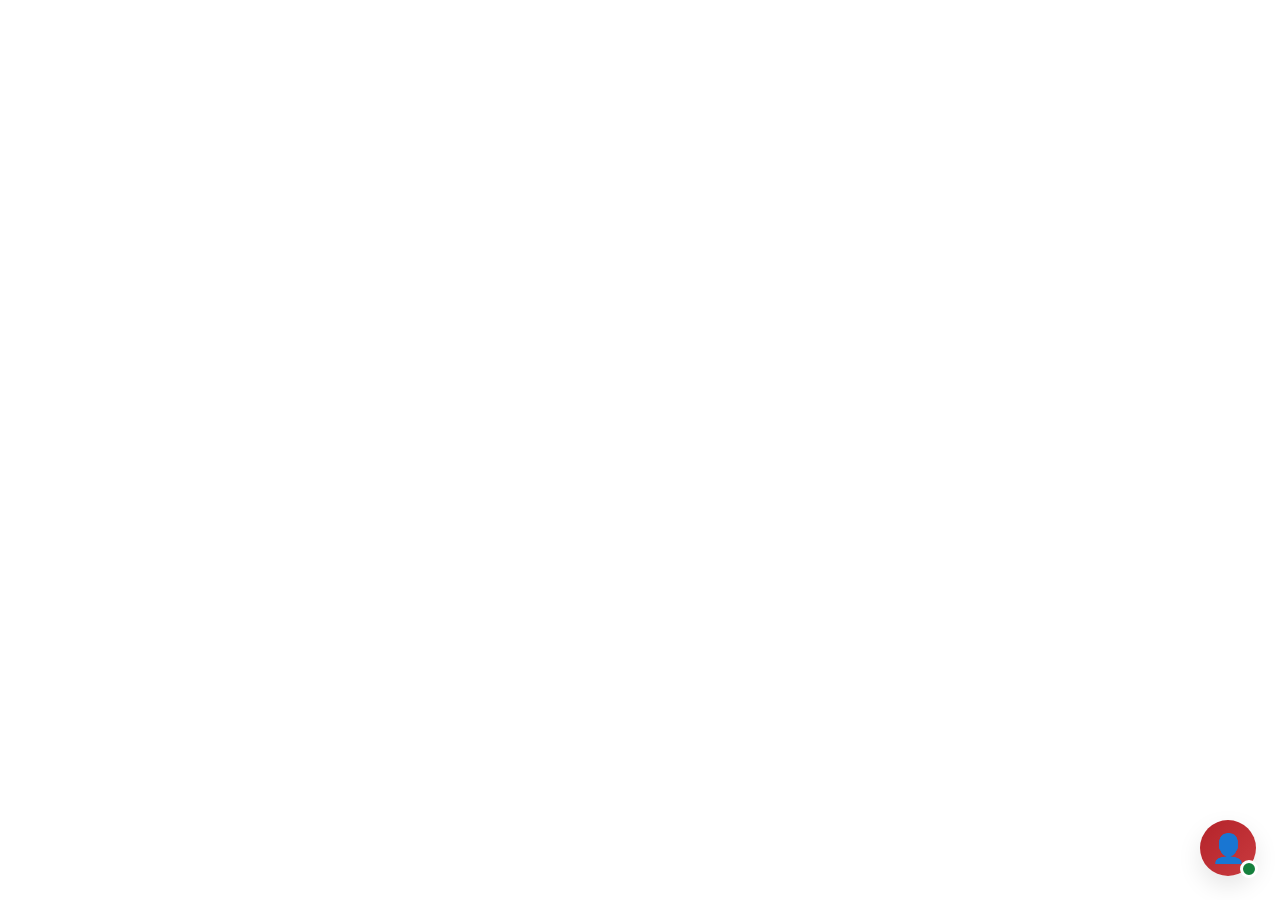
==== index.html @ 886e36e0 "Updated TESTING-CHECKLIST.md" ====
<!DOCTYPE html>
<html lang="en">
<head>
    <meta charset="UTF-8">
    <meta name="viewport" content="width=device-width, initial-scale=1.0">
    <title>Wayland Academy Assistant</title>
    <style>
        /* ===== WAYLAND CHATBOT WIDGET - SCOPED STYLES ===== */
        /* All classes namespaced with wa-chatbot- prefix for safe embedding */

        :root {
            --wa-primary-red: #B4232A;
            --wa-primary-red-dark: #8F151B;
            --wa-accent-red: #C93B3F;
            --wa-warm-bg: #F8F3F1;
            --wa-cream-banner: #FFF3D6;
            --wa-text-primary: #1F2937;
            --wa-text-muted: #6B7280;
            --wa-success-green: #15803D;
            --wa-border-soft: #E7D8D8;
            --wa-white: #FFFFFF;
            --wa-shadow-sm: 0 1px 2px rgba(0, 0, 0, 0.05);
            --wa-shadow-md: 0 4px 6px rgba(0, 0, 0, 0.07);
            --wa-shadow-lg: 0 10px 25px rgba(0, 0, 0, 0.1);
        }

        /* Prevent global style pollution */
        .wa-chatbot-root * {
            box-sizing: border-box;
        }

        /* ===== LAUNCHER BUTTON ===== */
        .wa-chatbot-launcher {
            position: fixed;
            bottom: 24px;
            right: 24px;
            z-index: 999999;
            font-family: -apple-system, BlinkMacSystemFont, 'Segoe UI', Roboto, Oxygen, Ubuntu, Cantarell, sans-serif;
        }

        .wa-chatbot-launcher-btn {
            width: 56px;
            height: 56px;
            border-radius: 50%;
            background: linear-gradient(135deg, var(--wa-primary-red) 0%, var(--wa-accent-red) 100%);
            border: none;
            color: var(--wa-white);
            cursor: pointer;
            display: flex;
            align-items: center;
            justify-content: center;
            box-shadow: var(--wa-shadow-lg);
            transition: all 0.3s cubic-bezier(0.4, 0, 0.2, 1);
            font-size: 28px;
            position: relative;
        }

        .wa-chatbot-launcher-btn:hover {
            transform: scale(1.1);
            box-shadow: 0 15px 35px rgba(180, 35, 42, 0.25);
        }

        .wa-chatbot-launcher-btn:active {
            transform: scale(0.95);
        }

        .wa-chatbot-launcher-btn:focus {
            outline: none;
            box-shadow: 0 0 0 4px rgba(180, 35, 42, 0.2), var(--wa-shadow-lg);
        }

        .wa-chatbot-launcher-btn::after {
            content: '';
            position: absolute;
            width: 12px;
            height: 12px;
            background: var(--wa-success-green);
            border: 3px solid var(--wa-white);
            border-radius: 50%;
            bottom: -2px;
            right: -2px;
            animation: wa-pulse 2s infinite;
        }

        @keyframes wa-pulse {
            0%, 100% {
                opacity: 1;
                transform: scale(1);
            }
            50% {
                opacity: 0.6;
                transform: scale(1.15);
            }
        }

        .wa-chatbot-launcher-label {
            position: absolute;
            bottom: 70px;
            right: 0;
            background: var(--wa-white);
            color: var(--wa-text-primary);
            padding: 8px 12px;
            border-radius: 6px;
            font-size: 13px;
            font-weight: 500;
            white-space: nowrap;
            box-shadow: var(--wa-shadow-md);
            opacity: 0;
            pointer-events: none;
            transition: opacity 0.2s;
        }

        .wa-chatbot-launcher-btn:hover ~ .wa-chatbot-launcher-label {
            opacity: 1;
        }

        /* ===== WIDGET PANEL ===== */
        .wa-chatbot-widget {
            position: fixed;
            bottom: 96px;
            right: 24px;
            z-index: 999998;
            width: 420px;
            max-height: 600px;
            background: var(--wa-white);
            border-radius: 12px;
            box-shadow: var(--wa-shadow-lg);
            display: flex;
            flex-direction: column;
            font-family: -apple-system, BlinkMacSystemFont, 'Segoe UI', Roboto, Oxygen, Ubuntu, Cantarell, sans-serif;
            opacity: 0;
            transform: translateY(20px) scale(0.95);
            pointer-events: none;
            transition: all 0.3s cubic-bezier(0.4, 0, 0.2, 1);
        }

        .wa-chatbot-widget.wa-chatbot-open {
            opacity: 1;
            transform: translateY(0) scale(1);
            pointer-events: auto;
        }

        .wa-chatbot-widget.wa-chatbot-hidden {
            display: none !important;
        }

        /* ===== WIDGET HEADER ===== */
        .wa-chatbot-header {
            background: linear-gradient(135deg, var(--wa-primary-red) 0%, var(--wa-accent-red) 100%);
            color: var(--wa-white);
            padding: 16px;
            border-radius: 12px 12px 0 0;
            display: flex;
            align-items: center;
            justify-content: space-between;
            flex-wrap: wrap;
            gap: 12px;
        }

        .wa-chatbot-header-left {
            flex: 1;
            min-width: 200px;
        }

        .wa-chatbot-title {
            font-size: 16px;
            font-weight: 700;
            margin: 0;
            margin-bottom: 2px;
        }

        .wa-chatbot-subtitle {
            font-size: 12px;
            opacity: 0.95;
            margin: 0;
        }

        .wa-chatbot-header-right {
            display: flex;
            gap: 8px;
            align-items: center;
        }

        .wa-chatbot-badge {
            background: rgba(255, 255, 255, 0.25);
            padding: 4px 10px;
            border-radius: 12px;
            font-size: 11px;
            font-weight: 600;
            text-transform: uppercase;
            letter-spacing: 0.4px;
            white-space: nowrap;
        }

        .wa-chatbot-kill-btn {
            background: rgba(255, 255, 255, 0.2);
            color: var(--wa-white);
            border: 1px solid rgba(255, 255, 255, 0.3);
            padding: 6px 12px;
            border-radius: 6px;
            font-size: 11px;
            font-weight: 600;
            cursor: pointer;
            transition: all 0.2s;
            text-transform: uppercase;
            letter-spacing: 0.4px;
        }

        .wa-chatbot-kill-btn:hover {
            background: rgba(255, 255, 255, 0.3);
        }

        .wa-chatbot-kill-btn:focus {
            outline: none;
            box-shadow: inset 0 0 0 2px var(--wa-white);
        }

        /* ===== WARNING BANNER ===== */
        .wa-chatbot-warning {
            background: var(--wa-cream-banner);
            color: #92400e;
            padding: 10px 14px;
            font-size: 12px;
            text-align: center;
            border-bottom: 1px solid #fbbf24;
            line-height: 1.4;
        }

        /* ===== MESSAGES AREA ===== */
        .wa-chatbot-messages {
            flex: 1;
            overflow-y: auto;
            padding: 14px;
            background: var(--wa-warm-bg);
            display: flex;
            flex-direction: column;
            gap: 12px;
            scroll-behavior: smooth;
        }

        .wa-chatbot-messages::-webkit-scrollbar {
            width: 6px;
        }

        .wa-chatbot-messages::-webkit-scrollbar-track {
            background: transparent;
        }

        .wa-chatbot-messages::-webkit-scrollbar-thumb {
            background: var(--wa-border-soft);
            border-radius: 3px;
        }

        .wa-chatbot-message {
            display: flex;
            gap: 8px;
            animation: wa-fadeIn 0.3s ease-in;
        }

        @keyframes wa-fadeIn {
            from {
                opacity: 0;
                transform: translateY(8px);
            }
            to {
                opacity: 1;
                transform: translateY(0);
            }
        }

        .wa-chatbot-message-bot {
            align-self: flex-start;
        }

        .wa-chatbot-message-user {
            align-self: flex-end;
            flex-direction: row-reverse;
        }

        .wa-chatbot-avatar {
            width: 32px;
            height: 32px;
            border-radius: 50%;
            display: flex;
            align-items: center;
            justify-content: center;
            font-weight: 700;
            font-size: 13px;
            flex-shrink: 0;
        }

        .wa-chatbot-message-bot .wa-chatbot-avatar {
            background: linear-gradient(135deg, var(--wa-primary-red) 0%, var(--wa-accent-red) 100%);
            color: var(--wa-white);
        }

        .wa-chatbot-message-user .wa-chatbot-avatar {
            background: var(--wa-success-green);
            color: var(--wa-white);
        }

        .wa-chatbot-message-content {
            max-width: 70%;
            min-width: 60px;
        }

        .wa-chatbot-message-bubble {
            padding: 10px 12px;
            border-radius: 12px;
            line-height: 1.5;
            font-size: 13px;
            word-wrap: break-word;
        }

        .wa-chatbot-message-bot .wa-chatbot-message-bubble {
            background: var(--wa-white);
            color: var(--wa-text-primary);
            border: 1px solid var(--wa-border-soft);
        }

        .wa-chatbot-message-user .wa-chatbot-message-bubble {
            background: var(--wa-primary-red);
            color: var(--wa-white);
        }

        .wa-chatbot-message-time {
            font-size: 11px;
            color: var(--wa-text-muted);
            margin-top: 4px;
            padding: 0 2px;
        }

        .wa-chatbot-message-user .wa-chatbot-message-time {
            text-align: right;
        }

        /* ===== SUGGESTIONS ===== */
        .wa-chatbot-suggestions {
            padding: 8px 12px;
            background: var(--wa-warm-bg);
            display: flex;
            flex-wrap: wrap;
            gap: 6px;
            border-bottom: 1px solid var(--wa-border-soft);
        }

        .wa-chatbot-suggestion-chip {
            background: var(--wa-white);
            border: 1px solid var(--wa-border-soft);
            color: var(--wa-text-primary);
            padding: 6px 10px;
            border-radius: 16px;
            font-size: 12px;
            cursor: pointer;
            transition: all 0.2s;
            font-weight: 500;
        }

        .wa-chatbot-suggestion-chip:hover {
            background: var(--wa-primary-red);
            color: var(--wa-white);
            border-color: var(--wa-primary-red);
            transform: translateY(-1px);
        }

        .wa-chatbot-suggestion-chip:focus {
            outline: none;
            box-shadow: inset 0 0 0 2px var(--wa-primary-red);
        }

        /* ===== INPUT AREA ===== */
        .wa-chatbot-input-area {
            padding: 12px;
            background: var(--wa-white);
            border-top: 1px solid var(--wa-border-soft);
            border-radius: 0 0 12px 12px;
        }

        .wa-chatbot-input-wrapper {
            display: flex;
            gap: 8px;
        }

        .wa-chatbot-input {
            flex: 1;
            padding: 8px 12px;
            border: 1.5px solid var(--wa-border-soft);
            border-radius: 8px;
            font-size: 13px;
            font-family: inherit;
            transition: border-color 0.2s;
        }

        .wa-chatbot-input:focus {
            outline: none;
            border-color: var(--wa-primary-red);
            box-shadow: 0 0 0 3px rgba(180, 35, 42, 0.1);
        }

        .wa-chatbot-send-btn {
            background: linear-gradient(135deg, var(--wa-primary-red) 0%, var(--wa-accent-red) 100%);
            color: var(--wa-white);
            border: none;
            padding: 8px 16px;
            border-radius: 8px;
            font-size: 13px;
            font-weight: 600;
            cursor: pointer;
            transition: all 0.2s;
            white-space: nowrap;
        }

        .wa-chatbot-send-btn:hover {
            transform: translateY(-1px);
            box-shadow: var(--wa-shadow-md);
        }

        .wa-chatbot-send-btn:focus {
            outline: none;
            box-shadow: 0 0 0 3px rgba(180, 35, 42, 0.2);
        }

        .wa-chatbot-send-btn:disabled {
            background: var(--wa-text-muted);
            cursor: not-allowed;
            opacity: 0.6;
        }

        /* ===== FOOTER ===== */
        .wa-chatbot-footer {
            background: var(--wa-warm-bg);
            padding: 10px 12px;
            text-align: center;
            font-size: 11px;
            color: var(--wa-text-muted);
            border-radius: 0 0 12px 12px;
            border-top: 1px solid var(--wa-border-soft);
        }

        .wa-chatbot-footer a {
            color: var(--wa-primary-red);
            text-decoration: none;
        }

        .wa-chatbot-footer a:hover {
            text-decoration: underline;
        }

        /* ===== DISABLED STATE ===== */
        .wa-chatbot-disabled-overlay {
            position: absolute;
            top: 0;
            left: 0;
            right: 0;
            bottom: 0;
            background: rgba(248, 243, 241, 0.85);
            border-radius: 12px;
            display: flex;
            align-items: center;
            justify-content: center;
            z-index: 100;
            opacity: 0;
            pointer-events: none;
            transition: opacity 0.2s;
        }

        .wa-chatbot-widget.wa-chatbot-disabled .wa-chatbot-disabled-overlay {
            opacity: 1;
            pointer-events: auto;
        }

        .wa-chatbot-disabled-text {
            background: var(--wa-white);
            padding: 16px;
            border-radius: 8px;
            text-align: center;
            box-shadow: var(--wa-shadow-md);
            border: 1px solid var(--wa-border-soft);
        }

        .wa-chatbot-disabled-text p {
            margin: 0;
            font-size: 12px;
            color: var(--wa-text-primary);
            font-weight: 500;
        }

        /* ===== RESPONSIVE DESIGN ===== */
        @media (max-width: 768px) {
            .wa-chatbot-widget {
                width: calc(100% - 32px);
                bottom: 96px;
                right: 16px;
                left: 16px;
                max-width: none;
            }

            .wa-chatbot-launcher {
                bottom: 16px;
                right: 16px;
            }

            .wa-chatbot-message-content {
                max-width: 80%;
            }

            .wa-chatbot-suggestion-chip {
                font-size: 11px;
                padding: 5px 9px;
            }
        }

        @media (max-width: 480px) {
            .wa-chatbot-launcher-label {
                display: none;
            }

            .wa-chatbot-widget {
                width: 100%;
                bottom: 0;
                right: 0;
                left: 0;
                max-height: calc(100vh - 80px);
                border-radius: 16px 16px 0 0;
            }

            .wa-chatbot-launcher-btn {
                width: 48px;
                height: 48px;
                font-size: 24px;
            }

            .wa-chatbot-header {
                padding: 12px;
            }

            .wa-chatbot-title {
                font-size: 14px;
            }

            .wa-chatbot-badge {
                display: none;
            }

            .wa-chatbot-messages {
                padding: 10px;
                gap: 8px;
            }
        }
    </style>
</head>
<body>
    <!-- Root container for complete widget isolation -->
    <div class="wa-chatbot-root">
        <!-- Launcher Button -->
        <div class="wa-chatbot-launcher">
            <button
                class="wa-chatbot-launcher-btn"
                id="waLauncherBtn"
                aria-label="Open Wayland Academy Assistant"
                aria-expanded="false"
                aria-controls="waChatbotWidget"
            >
                👤
            </button>
            <div class="wa-chatbot-launcher-label">Chat with us!</div>
        </div>

        <!-- Chat Widget Panel -->
        <div
            class="wa-chatbot-widget"
            id="waChatbotWidget"
            role="region"
            aria-label="Chat assistant"
            aria-live="polite"
        >
            <!-- Disabled Overlay -->
            <div class="wa-chatbot-disabled-overlay">
                <div class="wa-chatbot-disabled-text">
                    <p>Assistant is currently disabled</p>
                </div>
            </div>

            <!-- Header -->
            <header class="wa-chatbot-header">
                <div class="wa-chatbot-header-left">
                    <h1 class="wa-chatbot-title">Wayland Academy</h1>
                    <p class="wa-chatbot-subtitle">Assistant</p>
                </div>
                <div class="wa-chatbot-header-right">
                    <span class="wa-chatbot-badge">Demo v2.0</span>
                    <button
                        class="wa-chatbot-kill-btn"
                        id="waKillSwitchBtn"
                        aria-label="Disable assistant"
                    >
                        Disable
                    </button>
                </div>
            </header>

            <!-- Warning Banner -->
            <div class="wa-chatbot-warning">
                ⚠️ Prototype demo. Official answers should be confirmed with school offices.
            </div>

            <!-- Messages Area -->
            <div class="wa-chatbot-messages" id="waChatMessages" role="log"></div>

            <!-- Suggested Prompts -->
            <div class="wa-chatbot-suggestions" id="waSuggestions"></div>

            <!-- Input Area -->
            <div class="wa-chatbot-input-area">
                <div class="wa-chatbot-input-wrapper">
                    <input
                        type="text"
                        class="wa-chatbot-input"
                        id="waUserInput"
                        placeholder="Ask a question..."
                        aria-label="Type your question"
                        autocomplete="off"
                    >
                    <button
                        class="wa-chatbot-send-btn"
                        id="waSendBtn"
                        aria-label="Send message"
                    >
                        Send
                    </button>
                </div>
            </div>

            <!-- Footer -->
            <footer class="wa-chatbot-footer">
                <div>Version 2.0 | <a href="tel:920-356-2120">920-356-2120</a></div>
            </footer>
        </div>
    </div>

    <script>
        // ===== WAYLAND CHATBOT WIDGET v2.0 =====
        // Floating launcher with expandable chat panel
        // All code scoped to prevent global leakage

        (function() {
            'use strict';

            // ===== CONFIG =====
            const CONFIG = {
                storageKeyDisabled: 'wa_chatbot_disabled',
                storageKeyOpen: 'wa_chatbot_open',
                suggestedPrompts: [
                    "What grades does Wayland serve?",
                    "Tell me about daily schedule",
                    "What clubs are available?",
                    "Where is Wayland located?",
                    "What if I'm sick?"
                ]
            };

            // ===== KNOWLEDGE BASE =====
            const KNOWLEDGE_BASE = [
                {
                    intents: ['grade', 'grades', 'year', 'years', 'level', '9', '10', '11', '12', 'serve'],
                    response: "Wayland Academy is a private boarding and day school serving grades 9–12. We welcome students from around the world to our campus in Beaver Dam, Wisconsin."
                },
                {
                    intents: ['location', 'address', 'where', 'find', 'beaver dam', 'wisconsin'],
                    response: "Wayland Academy is located at 101 North University Avenue, Beaver Dam, WI 53916. We're in south-central Wisconsin."
                },
                {
                    intents: ['phone', 'contact', 'call', 'number', 'reach'],
                    response: "Main phone: 920-356-2120. For admissions: 800-860-7725. We're happy to help!"
                },
                {
                    intents: ['boarding', 'day student', 'live', 'campus', 'residential', 'dorm', 'housing'],
                    response: "Approximately 70% of Wayland students live on campus in our residence halls. We're both a boarding and day school."
                },
                {
                    intents: ['schedule', 'daily', 'day', 'classes', 'time', 'block', 'a/b', 'ab', 'rotation'],
                    response: "Wayland uses an A/B week schedule with block rotation. Free time: 5:45–8:00 pm. Mandatory study hall Sunday–Thursday: 8:00–9:30 pm."
                },
                {
                    intents: ['study hall', 'homework', 'evening', 'night', 'study'],
                    response: "Study hall is mandatory Sunday–Thursday from 8:00–9:30 pm. This structured time helps students stay on top of academics."
                },
                {
                    intents: ['myblock', 'my block', 'enrichment', 'independent', 'elective'],
                    response: "MyBlock is a special time for independent study, clubs, enrichment, or meeting with teachers. A great opportunity to explore interests!"
                },
                {
                    intents: ['assembly', 'chapel', 'monday', 'friday', 'gathering', 'meeting'],
                    response: "We gather for Assembly on Mondays and Chapel on Fridays. These important traditions bring our community together."
                },
                {
                    intents: ['club', 'clubs', 'activities', 'extracurricular', 'robotics', 'sewing', 'theater', 'model un', 'thespian'],
                    response: "Wayland offers diverse clubs including Robotics Club, Sewing Club, Model UN, Thespian Society, and many more! Check with Student Life for the full list."
                },
                {
                    intents: ['robotics', 'robot', 'stem', 'engineering'],
                    response: "Robotics Club is a popular STEM activity! Students design, build, and compete. Great for teamwork and problem-solving skills."
                },
                {
                    intents: ['sewing', 'fashion', 'clothing', 'textile', 'arts'],
                    response: "Sewing Club welcomes all students interested in fashion and design. No prior experience needed—bring your creativity!"
                },
                {
                    intents: ['theater', 'theatre', 'drama', 'acting', 'thespian', 'play', 'musical', 'performance'],
                    response: "Thespian Society is for students passionate about theater! We produce plays and musicals throughout the year."
                },
                {
                    intents: ['dining', 'food', 'meal', 'cafeteria', 'eat', 'lunch', 'dinner', 'breakfast'],
                    response: "Our dining supports many dietary needs. For specific restrictions or allergies, please contact the Health Center to ensure proper accommodations."
                },
                {
                    intents: ['allergy', 'allergies', 'dietary', 'vegetarian', 'vegan', 'gluten', 'restriction'],
                    response: "We accommodate various dietary needs. Contact the Health Center directly to discuss allergies or dietary requirements. Your health is our priority."
                },
                {
                    intents: ['sick', 'ill', 'illness', 'not feeling', 'health', 'nurse', 'doctor', 'medical'],
                    response: "If sick and missing classes, go to the Health Center—don't stay in your room. Hours: Monday–Friday, 7:30 a.m.–3:30 p.m."
                },
                {
                    intents: ['health center', 'healthcare', 'clinic', 'emergency'],
                    response: "Health Center hours: Monday–Friday, 7:30 a.m.–3:30 p.m. For emergencies outside these hours, contact your dorm parent or on-duty staff."
                },
                {
                    intents: ['tradition', 'traditions', 'event', 'events', 'parade', 'celebration'],
                    response: "Wayland has wonderful traditions including our annual Parade of Nations, celebrating the diversity of our international community."
                },
                {
                    intents: ['weekend', 'saturday', 'sunday', 'free time', 'activities', 'trips'],
                    response: "Weekends offer time for relaxation and activities. Student Life organizes weekend trips and on-campus events throughout the year."
                },
                {
                    intents: ['admission', 'admissions', 'apply', 'application', 'enroll', 'join'],
                    response: "For admissions questions, call 800-860-7725. Our admissions team can guide you through the application process."
                },
                {
                    intents: ['tuition', 'cost', 'price', 'financial', 'scholarship', 'aid', 'payment'],
                    response: "For tuition and financial aid information, contact Admissions at 800-860-7725. We can discuss options for your family."
                },
                {
                    intents: ['hi', 'hello', 'hey', 'greetings', 'help', 'thanks'],
                    response: "Welcome to Wayland Academy! I'm here to answer questions about our schedule, clubs, residence life, and more. What can I help with?"
                }
            ];

            // ===== DOM ELEMENTS =====
            const elements = {
                root: document.querySelector('.wa-chatbot-root'),
                launcher: document.querySelector('.wa-chatbot-launcher'),
                launcherBtn: document.getElementById('waLauncherBtn'),
                widget: document.getElementById('waChatbotWidget'),
                messages: document.getElementById('waChatMessages'),
                suggestions: document.getElementById('waSuggestions'),
                userInput: document.getElementById('waUserInput'),
                sendBtn: document.getElementById('waSendBtn'),
                killSwitchBtn: document.getElementById('waKillSwitchBtn')
            };

            // ===== STATE =====
            let isOpen = false;
            let isDisabled = false;

            // ===== UTILITY FUNCTIONS =====
            function getCurrentTime() {
                const now = new Date();
                return now.toLocaleTimeString('en-US', {
                    hour: '2-digit',
                    minute: '2-digit',
                    hour12: true
                });
            }

            function sanitizeHTML(text) {
                const div = document.createElement('div');
                div.textContent = text;
                return div.innerHTML;
            }

            function scrollToBottom() {
                setTimeout(() => {
                    elements.messages.scrollTop = elements.messages.scrollHeight;
                }, 50);
            }

            // ===== WIDGET OPEN/CLOSE =====
            function openWidget() {
                if (isDisabled) return;
                isOpen = true;
                elements.widget.classList.add('wa-chatbot-open');
                elements.launcherBtn.setAttribute('aria-expanded', 'true');
                localStorage.setItem(CONFIG.storageKeyOpen, 'true');
                elements.userInput.focus();
            }

            function closeWidget() {
                isOpen = false;
                elements.widget.classList.remove('wa-chatbot-open');
                elements.launcherBtn.setAttribute('aria-expanded', 'false');
                localStorage.removeItem(CONFIG.storageKeyOpen);
            }

            // ===== MESSAGES =====
            function addMessage(text, isUser = false) {
                const messageDiv = document.createElement('div');
                messageDiv.className = `wa-chatbot-message ${isUser ? 'wa-chatbot-message-user' : 'wa-chatbot-message-bot'}`;

                const avatar = document.createElement('div');
                avatar.className = 'wa-chatbot-avatar';
                avatar.textContent = isUser ? 'Y' : 'WA';
                avatar.setAttribute('aria-hidden', 'true');

                const content = document.createElement('div');
                content.className = 'wa-chatbot-message-content';

                const bubble = document.createElement('div');
                bubble.className = 'wa-chatbot-message-bubble';
                bubble.innerHTML = sanitizeHTML(text);

                const time = document.createElement('div');
                time.className = 'wa-chatbot-message-time';
                time.textContent = getCurrentTime();

                content.appendChild(bubble);
                content.appendChild(time);
                messageDiv.appendChild(avatar);
                messageDiv.appendChild(content);

                elements.messages.appendChild(messageDiv);
                scrollToBottom();
            }

            // ===== INTENT MATCHING =====
            function findBestMatch(userInput) {
                const input = userInput.toLowerCase().trim();

                for (const qa of KNOWLEDGE_BASE) {
                    for (const intent of qa.intents) {
                        if (input.includes(intent.toLowerCase())) {
                            return qa.response;
                        }
                    }
                }

                return null;
            }

            function getDefaultResponse() {
                return "Great question! I may not have that in this demo yet. For official information:\n\nMain: 920-356-2120\nAdmissions: 800-860-7725\n\nA real person can give you the best answer!";
            }

            // ===== USER INTERACTION =====
            function handleUserMessage() {
                if (isDisabled) return;

                const userText = elements.userInput.value.trim();
                if (!userText) return;

                addMessage(userText, true);
                elements.userInput.value = '';

                setTimeout(() => {
                    const response = findBestMatch(userText) || getDefaultResponse();
                    addMessage(response, false);
                }, 600);
            }

            function handleSuggestionClick(suggestionText) {
                elements.userInput.value = suggestionText;
                handleUserMessage();
            }

            // ===== KILL SWITCH =====
            function disableChatbot() {
                isDisabled = true;
                elements.widget.classList.add('wa-chatbot-disabled');
                localStorage.setItem(CONFIG.storageKeyDisabled, 'true');
            }

            function enableChatbot() {
                isDisabled = false;
                elements.widget.classList.remove('wa-chatbot-disabled');
                localStorage.removeItem(CONFIG.storageKeyDisabled);
            }

            function checkDisabledState() {
                if (localStorage.getItem(CONFIG.storageKeyDisabled) === 'true') {
                    disableChatbot();
                }
            }

            // ===== INITIALIZATION =====
            function renderSuggestions() {
                CONFIG.suggestedPrompts.forEach(prompt => {
                    const chip = document.createElement('button');
                    chip.className = 'wa-chatbot-suggestion-chip';
                    chip.textContent = prompt;
                    chip.setAttribute('aria-label', `Ask: ${prompt}`);
                    chip.addEventListener('click', () => handleSuggestionClick(prompt));
                    elements.suggestions.appendChild(chip);
                });
            }

            function showWelcomeMessage() {
                addMessage(
                    "Hi! 👋 I'm your Wayland Academy assistant. Ask me about our schedule, clubs, location, or anything else about campus life!"
                );
            }

            function attachEventListeners() {
                elements.launcherBtn.addEventListener('click', () => {
                    isOpen ? closeWidget() : openWidget();
                });

                elements.widget.addEventListener('click', (e) => {
                    e.stopPropagation();
                });

                document.addEventListener('keydown', (e) => {
                    if (e.key === 'Escape' && isOpen) {
                        closeWidget();
                    }
                });

                elements.sendBtn.addEventListener('click', handleUserMessage);

                elements.userInput.addEventListener('keypress', (e) => {
                    if (e.key === 'Enter') {
                        handleUserMessage();
                    }
                });

                elements.killSwitchBtn.addEventListener('click', () => {
                    isDisabled ? enableChatbot() : disableChatbot();
                });
            }

            function restoreState() {
                if (localStorage.getItem(CONFIG.storageKeyOpen) === 'true' && !isDisabled) {
                    openWidget();
                }
            }

            function init() {
                checkDisabledState();
                renderSuggestions();
                attachEventListeners();
                showWelcomeMessage();
                restoreState();
            }

            // Launch when DOM is ready
            if (document.readyState === 'loading') {
                document.addEventListener('DOMContentLoaded', init);
            } else {
                init();
            }

        })();
    </script>
</body>
</html>
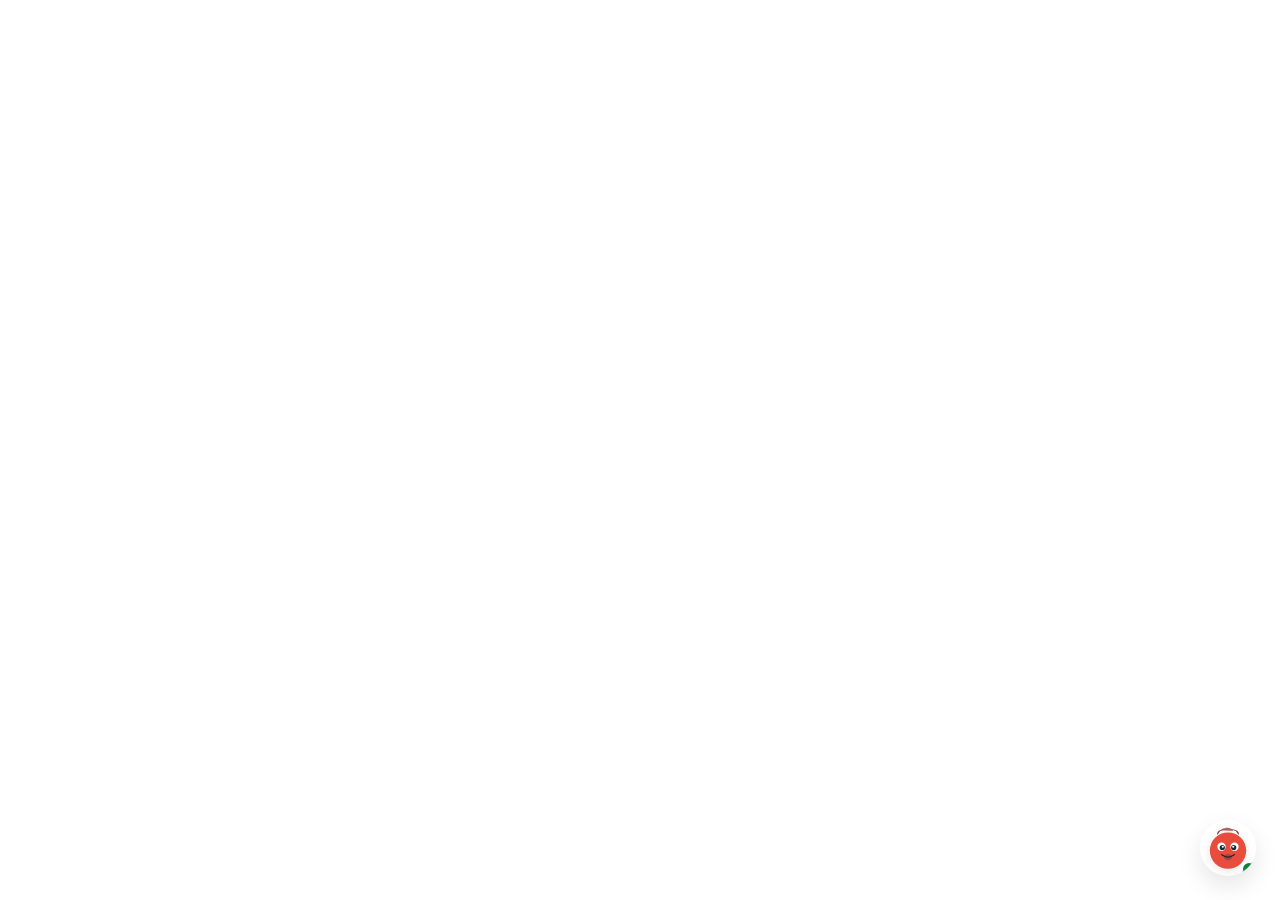
==== commit c1ac21c3: "Refactor chatbot UI and remove AI handling Refactor chatbot button styles, update avatar sizes, and " ====
--- a/index.html
+++ b/index.html
@@ -42,7 +42,7 @@
             width: 56px;
             height: 56px;
             border-radius: 50%;
-            background: linear-gradient(135deg, var(--wa-primary-red) 0%, var(--wa-accent-red) 100%);
+            background: transparent;
             border: none;
             color: var(--wa-white);
             cursor: pointer;
@@ -51,8 +51,16 @@
             justify-content: center;
             box-shadow: var(--wa-shadow-lg);
             transition: all 0.3s cubic-bezier(0.4, 0, 0.2, 1);
-            font-size: 28px;
+            font-size: 0;
             position: relative;
+            padding: 2px;
+            overflow: hidden;
+        }
+
+        .wa-chatbot-launcher-btn svg {
+            width: 100%;
+            height: 100%;
+            border-radius: 50%;
         }
 
         .wa-chatbot-launcher-btn:hover {
@@ -117,11 +125,11 @@
         /* ===== WIDGET PANEL ===== */
         .wa-chatbot-widget {
             position: fixed;
-            bottom: 96px;
+            bottom: 24px;
             right: 24px;
             z-index: 999998;
-            width: 420px;
-            max-height: 600px;
+            width: 391px;
+            max-height: 483px;
             background: var(--wa-white);
             border-radius: 12px;
             box-shadow: var(--wa-shadow-lg);
@@ -129,19 +137,16 @@
             flex-direction: column;
             font-family: -apple-system, BlinkMacSystemFont, 'Segoe UI', Roboto, Oxygen, Ubuntu, Cantarell, sans-serif;
             opacity: 0;
-            transform: translateY(20px) scale(0.95);
+            transform: scale(0.15) translateY(40px);
+            transform-origin: bottom right;
             pointer-events: none;
-            transition: all 0.3s cubic-bezier(0.4, 0, 0.2, 1);
+            transition: opacity 0.3s cubic-bezier(0.4, 0, 0.2, 1), transform 0.35s cubic-bezier(0.34, 1.56, 0.64, 1);
         }
 
         .wa-chatbot-widget.wa-chatbot-open {
             opacity: 1;
-            transform: translateY(0) scale(1);
+            transform: scale(1) translateY(0);
             pointer-events: auto;
-        }
-
-        .wa-chatbot-widget.wa-chatbot-hidden {
-            display: none !important;
         }
 
         /* ===== WIDGET HEADER ===== */
@@ -196,14 +201,17 @@
             background: rgba(255, 255, 255, 0.2);
             color: var(--wa-white);
             border: 1px solid rgba(255, 255, 255, 0.3);
-            padding: 6px 12px;
-            border-radius: 6px;
-            font-size: 11px;
+            width: 30px;
+            height: 30px;
+            border-radius: 50%;
+            font-size: 14px;
             font-weight: 600;
             cursor: pointer;
             transition: all 0.2s;
-            text-transform: uppercase;
-            letter-spacing: 0.4px;
+            display: flex;
+            align-items: center;
+            justify-content: center;
+            padding: 0;
         }
 
         .wa-chatbot-kill-btn:hover {
@@ -236,6 +244,7 @@
             flex-direction: column;
             gap: 12px;
             scroll-behavior: smooth;
+            max-height: 184px;
         }
 
         .wa-chatbot-messages::-webkit-scrollbar {
@@ -278,8 +287,8 @@
         }
 
         .wa-chatbot-avatar {
-            width: 32px;
-            height: 32px;
+            width: 36px;
+            height: 36px;
             border-radius: 50%;
             display: flex;
             align-items: center;
@@ -290,13 +299,20 @@
         }
 
         .wa-chatbot-message-bot .wa-chatbot-avatar {
-            background: linear-gradient(135deg, var(--wa-primary-red) 0%, var(--wa-accent-red) 100%);
+            background: transparent;
             color: var(--wa-white);
         }
+        
+        .wa-chatbot-message-bot .wa-chatbot-avatar svg {
+            width: 100%;
+            height: 100%;
+            border-radius: 50%;
+        }
 
         .wa-chatbot-message-user .wa-chatbot-avatar {
-            background: var(--wa-success-green);
+            background: #9CA3AF;
             color: var(--wa-white);
+            font-size: 18px;
         }
 
         .wa-chatbot-message-content {
@@ -561,7 +577,30 @@
                 aria-expanded="false"
                 aria-controls="waChatbotWidget"
             >
-                👤
+                <svg viewBox="0 0 200 200" xmlns="http://www.w3.org/2000/svg" style="filter: drop-shadow(0 2px 4px rgba(0,0,0,0.1));">
+                    <!-- Hair -->
+                    <path d="M 60 50 Q 50 30 100 25 Q 150 30 140 50 Q 135 40 130 35 Q 100 20 70 35 Q 65 40 60 50 Z" fill="#8B3A3A"/>
+                    <!-- Hair accent -->
+                    <path d="M 70 32 Q 80 20 100 22 Q 115 24 120 35" fill="#A0504A" opacity="0.8"/>
+                    <!-- Main head circle -->
+                    <circle cx="100" cy="110" r="70" fill="#E74C3C"/>
+                    <!-- Left eye white -->
+                    <circle cx="75" cy="95" r="16" fill="#FFFFFF"/>
+                    <!-- Left eye pupil -->
+                    <circle cx="78" cy="98" r="10" fill="#1F2937"/>
+                    <!-- Left eye shine -->
+                    <circle cx="80" cy="95" r="4" fill="#FFFFFF"/>
+                    <!-- Right eye white -->
+                    <circle cx="125" cy="95" r="16" fill="#FFFFFF"/>
+                    <!-- Right eye pupil -->
+                    <circle cx="122" cy="98" r="10" fill="#1F2937"/>
+                    <!-- Right eye shine -->
+                    <circle cx="120" cy="95" r="4" fill="#FFFFFF"/>
+                    <!-- Smile -->
+                    <path d="M 75 125 Q 100 145 125 125" stroke="#1F2937" stroke-width="4" fill="none" stroke-linecap="round"/>
+                    <!-- Mouth opening -->
+                    <ellipse cx="100" cy="135" rx="15" ry="12" fill="#1F2937" opacity="0.3"/>
+                </svg>
             </button>
             <div class="wa-chatbot-launcher-label">Chat with us!</div>
         </div>
@@ -588,21 +627,15 @@
                     <p class="wa-chatbot-subtitle">Assistant</p>
                 </div>
                 <div class="wa-chatbot-header-right">
-                    <span class="wa-chatbot-badge">Demo v2.0</span>
                     <button
                         class="wa-chatbot-kill-btn"
                         id="waKillSwitchBtn"
-                        aria-label="Disable assistant"
+                        aria-label="Close assistant"
                     >
-                        Disable
+                        ✕
                     </button>
                 </div>
             </header>
-
-            <!-- Warning Banner -->
-            <div class="wa-chatbot-warning">
-                ⚠️ Prototype demo. Official answers should be confirmed with school offices.
-            </div>
 
             <!-- Messages Area -->
             <div class="wa-chatbot-messages" id="waChatMessages" role="log"></div>
@@ -633,7 +666,7 @@
 
             <!-- Footer -->
             <footer class="wa-chatbot-footer">
-                <div>Version 2.0 | <a href="tel:920-356-2120">920-356-2120</a></div>
+                <div><a href="tel:920-356-2120">920-356-2120</a></div>
             </footer>
         </div>
     </div>
@@ -652,10 +685,8 @@
                 storageKeyOpen: 'wa_chatbot_open',
                 suggestedPrompts: [
                     "What grades does Wayland serve?",
-                    "Tell me about daily schedule",
                     "What clubs are available?",
-                    "Where is Wayland located?",
-                    "What if I'm sick?"
+                    "Where is Wayland located?"
                 ]
             };
 
@@ -734,7 +765,7 @@
                     response: "Weekends offer time for relaxation and activities. Student Life organizes weekend trips and on-campus events throughout the year."
                 },
                 {
-                    intents: ['admission', 'admissions', 'apply', 'application', 'enroll', 'join'],
+                    intents: ['admission', 'admissions', 'apply', 'application', 'enroll', 'join', 'sign up'],
                     response: "For admissions questions, call 800-860-7725. Our admissions team can guide you through the application process."
                 },
                 {
@@ -792,6 +823,7 @@
                 isOpen = true;
                 elements.widget.classList.add('wa-chatbot-open');
                 elements.launcherBtn.setAttribute('aria-expanded', 'true');
+                elements.launcher.style.display = 'none';
                 localStorage.setItem(CONFIG.storageKeyOpen, 'true');
                 elements.userInput.focus();
             }
@@ -800,17 +832,54 @@
                 isOpen = false;
                 elements.widget.classList.remove('wa-chatbot-open');
                 elements.launcherBtn.setAttribute('aria-expanded', 'false');
+                setTimeout(() => {
+                    elements.launcher.style.display = '';
+                }, 320);
                 localStorage.removeItem(CONFIG.storageKeyOpen);
             }
 
             // ===== MESSAGES =====
+            function createMascotSVG() {
+                const svg = document.createElementNS('http://www.w3.org/2000/svg', 'svg');
+                svg.setAttribute('viewBox', '0 0 200 200');
+                svg.setAttribute('style', 'filter: drop-shadow(0 1px 2px rgba(0,0,0,0.1));');
+                
+                const paths = [
+                    { tag: 'path', attrs: { d: 'M 60 50 Q 50 30 100 25 Q 150 30 140 50 Q 135 40 130 35 Q 100 20 70 35 Q 65 40 60 50 Z', fill: '#8B3A3A' } },
+                    { tag: 'path', attrs: { d: 'M 70 32 Q 80 20 100 22 Q 115 24 120 35', fill: '#A0504A', opacity: '0.8' } },
+                    { tag: 'circle', attrs: { cx: '100', cy: '110', r: '70', fill: '#E74C3C' } },
+                    { tag: 'circle', attrs: { cx: '75', cy: '95', r: '16', fill: '#FFFFFF' } },
+                    { tag: 'circle', attrs: { cx: '78', cy: '98', r: '10', fill: '#1F2937' } },
+                    { tag: 'circle', attrs: { cx: '80', cy: '95', r: '4', fill: '#FFFFFF' } },
+                    { tag: 'circle', attrs: { cx: '125', cy: '95', r: '16', fill: '#FFFFFF' } },
+                    { tag: 'circle', attrs: { cx: '122', cy: '98', r: '10', fill: '#1F2937' } },
+                    { tag: 'circle', attrs: { cx: '120', cy: '95', r: '4', fill: '#FFFFFF' } },
+                    { tag: 'path', attrs: { d: 'M 75 125 Q 100 145 125 125', stroke: '#1F2937', 'stroke-width': '4', fill: 'none', 'stroke-linecap': 'round' } },
+                    { tag: 'ellipse', attrs: { cx: '100', cy: '135', rx: '15', ry: '12', fill: '#1F2937', opacity: '0.3' } }
+                ];
+                
+                paths.forEach(item => {
+                    const el = document.createElementNS('http://www.w3.org/2000/svg', item.tag);
+                    Object.entries(item.attrs).forEach(([key, val]) => {
+                        el.setAttribute(key, val);
+                    });
+                    svg.appendChild(el);
+                });
+                
+                return svg;
+            }
+
             function addMessage(text, isUser = false) {
                 const messageDiv = document.createElement('div');
                 messageDiv.className = `wa-chatbot-message ${isUser ? 'wa-chatbot-message-user' : 'wa-chatbot-message-bot'}`;
 
                 const avatar = document.createElement('div');
                 avatar.className = 'wa-chatbot-avatar';
-                avatar.textContent = isUser ? 'Y' : 'WA';
+                if (isUser) {
+                    avatar.textContent = '👤';
+                } else {
+                    avatar.appendChild(createMascotSVG());
+                }
                 avatar.setAttribute('aria-hidden', 'true');
 
                 const content = document.createElement('div');
@@ -934,7 +1003,7 @@
                 });
 
                 elements.killSwitchBtn.addEventListener('click', () => {
-                    isDisabled ? enableChatbot() : disableChatbot();
+                    closeWidget();
                 });
             }
 
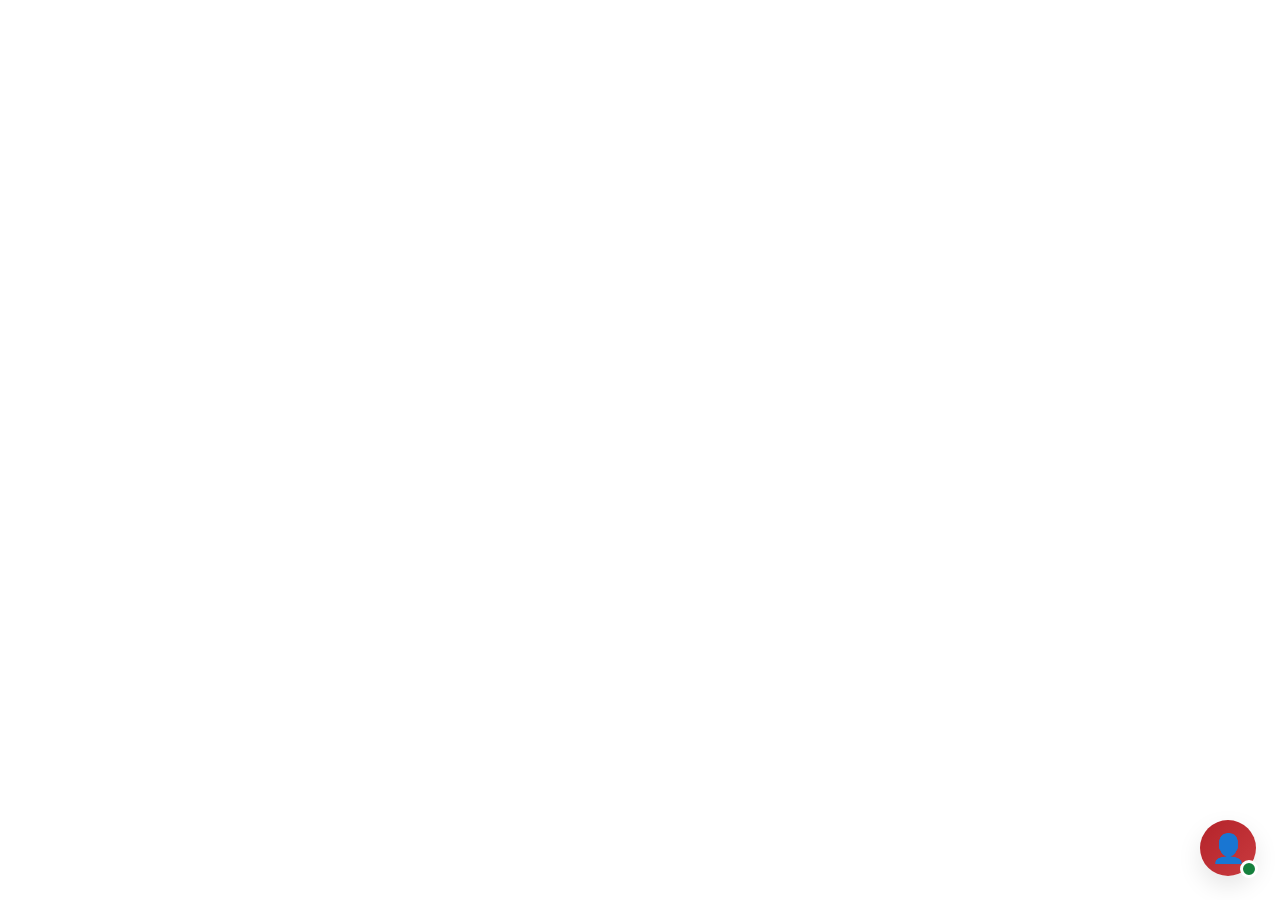
==== commit bcc23301: "Refactor chatbot button styles and avatar representation Updated styles for the chatbot launcher but" ====
--- a/index.html
+++ b/index.html
@@ -42,7 +42,7 @@
             width: 56px;
             height: 56px;
             border-radius: 50%;
-            background: transparent;
+            background: linear-gradient(135deg, var(--wa-primary-red) 0%, var(--wa-accent-red) 100%);
             border: none;
             color: var(--wa-white);
             cursor: pointer;
@@ -51,16 +51,8 @@
             justify-content: center;
             box-shadow: var(--wa-shadow-lg);
             transition: all 0.3s cubic-bezier(0.4, 0, 0.2, 1);
-            font-size: 0;
+            font-size: 28px;
             position: relative;
-            padding: 2px;
-            overflow: hidden;
-        }
-
-        .wa-chatbot-launcher-btn svg {
-            width: 100%;
-            height: 100%;
-            border-radius: 50%;
         }
 
         .wa-chatbot-launcher-btn:hover {
@@ -287,8 +279,8 @@
         }
 
         .wa-chatbot-avatar {
-            width: 36px;
-            height: 36px;
+            width: 32px;
+            height: 32px;
             border-radius: 50%;
             display: flex;
             align-items: center;
@@ -299,14 +291,8 @@
         }
 
         .wa-chatbot-message-bot .wa-chatbot-avatar {
-            background: transparent;
+            background: linear-gradient(135deg, var(--wa-primary-red) 0%, var(--wa-accent-red) 100%);
             color: var(--wa-white);
-        }
-        
-        .wa-chatbot-message-bot .wa-chatbot-avatar svg {
-            width: 100%;
-            height: 100%;
-            border-radius: 50%;
         }
 
         .wa-chatbot-message-user .wa-chatbot-avatar {
@@ -577,30 +563,7 @@
                 aria-expanded="false"
                 aria-controls="waChatbotWidget"
             >
-                <svg viewBox="0 0 200 200" xmlns="http://www.w3.org/2000/svg" style="filter: drop-shadow(0 2px 4px rgba(0,0,0,0.1));">
-                    <!-- Hair -->
-                    <path d="M 60 50 Q 50 30 100 25 Q 150 30 140 50 Q 135 40 130 35 Q 100 20 70 35 Q 65 40 60 50 Z" fill="#8B3A3A"/>
-                    <!-- Hair accent -->
-                    <path d="M 70 32 Q 80 20 100 22 Q 115 24 120 35" fill="#A0504A" opacity="0.8"/>
-                    <!-- Main head circle -->
-                    <circle cx="100" cy="110" r="70" fill="#E74C3C"/>
-                    <!-- Left eye white -->
-                    <circle cx="75" cy="95" r="16" fill="#FFFFFF"/>
-                    <!-- Left eye pupil -->
-                    <circle cx="78" cy="98" r="10" fill="#1F2937"/>
-                    <!-- Left eye shine -->
-                    <circle cx="80" cy="95" r="4" fill="#FFFFFF"/>
-                    <!-- Right eye white -->
-                    <circle cx="125" cy="95" r="16" fill="#FFFFFF"/>
-                    <!-- Right eye pupil -->
-                    <circle cx="122" cy="98" r="10" fill="#1F2937"/>
-                    <!-- Right eye shine -->
-                    <circle cx="120" cy="95" r="4" fill="#FFFFFF"/>
-                    <!-- Smile -->
-                    <path d="M 75 125 Q 100 145 125 125" stroke="#1F2937" stroke-width="4" fill="none" stroke-linecap="round"/>
-                    <!-- Mouth opening -->
-                    <ellipse cx="100" cy="135" rx="15" ry="12" fill="#1F2937" opacity="0.3"/>
-                </svg>
+                👤
             </button>
             <div class="wa-chatbot-launcher-label">Chat with us!</div>
         </div>
@@ -839,47 +802,13 @@
             }
 
             // ===== MESSAGES =====
-            function createMascotSVG() {
-                const svg = document.createElementNS('http://www.w3.org/2000/svg', 'svg');
-                svg.setAttribute('viewBox', '0 0 200 200');
-                svg.setAttribute('style', 'filter: drop-shadow(0 1px 2px rgba(0,0,0,0.1));');
-                
-                const paths = [
-                    { tag: 'path', attrs: { d: 'M 60 50 Q 50 30 100 25 Q 150 30 140 50 Q 135 40 130 35 Q 100 20 70 35 Q 65 40 60 50 Z', fill: '#8B3A3A' } },
-                    { tag: 'path', attrs: { d: 'M 70 32 Q 80 20 100 22 Q 115 24 120 35', fill: '#A0504A', opacity: '0.8' } },
-                    { tag: 'circle', attrs: { cx: '100', cy: '110', r: '70', fill: '#E74C3C' } },
-                    { tag: 'circle', attrs: { cx: '75', cy: '95', r: '16', fill: '#FFFFFF' } },
-                    { tag: 'circle', attrs: { cx: '78', cy: '98', r: '10', fill: '#1F2937' } },
-                    { tag: 'circle', attrs: { cx: '80', cy: '95', r: '4', fill: '#FFFFFF' } },
-                    { tag: 'circle', attrs: { cx: '125', cy: '95', r: '16', fill: '#FFFFFF' } },
-                    { tag: 'circle', attrs: { cx: '122', cy: '98', r: '10', fill: '#1F2937' } },
-                    { tag: 'circle', attrs: { cx: '120', cy: '95', r: '4', fill: '#FFFFFF' } },
-                    { tag: 'path', attrs: { d: 'M 75 125 Q 100 145 125 125', stroke: '#1F2937', 'stroke-width': '4', fill: 'none', 'stroke-linecap': 'round' } },
-                    { tag: 'ellipse', attrs: { cx: '100', cy: '135', rx: '15', ry: '12', fill: '#1F2937', opacity: '0.3' } }
-                ];
-                
-                paths.forEach(item => {
-                    const el = document.createElementNS('http://www.w3.org/2000/svg', item.tag);
-                    Object.entries(item.attrs).forEach(([key, val]) => {
-                        el.setAttribute(key, val);
-                    });
-                    svg.appendChild(el);
-                });
-                
-                return svg;
-            }
-
             function addMessage(text, isUser = false) {
                 const messageDiv = document.createElement('div');
                 messageDiv.className = `wa-chatbot-message ${isUser ? 'wa-chatbot-message-user' : 'wa-chatbot-message-bot'}`;
 
                 const avatar = document.createElement('div');
                 avatar.className = 'wa-chatbot-avatar';
-                if (isUser) {
-                    avatar.textContent = '👤';
-                } else {
-                    avatar.appendChild(createMascotSVG());
-                }
+                avatar.textContent = isUser ? '👤' : 'WA';
                 avatar.setAttribute('aria-hidden', 'true');
 
                 const content = document.createElement('div');
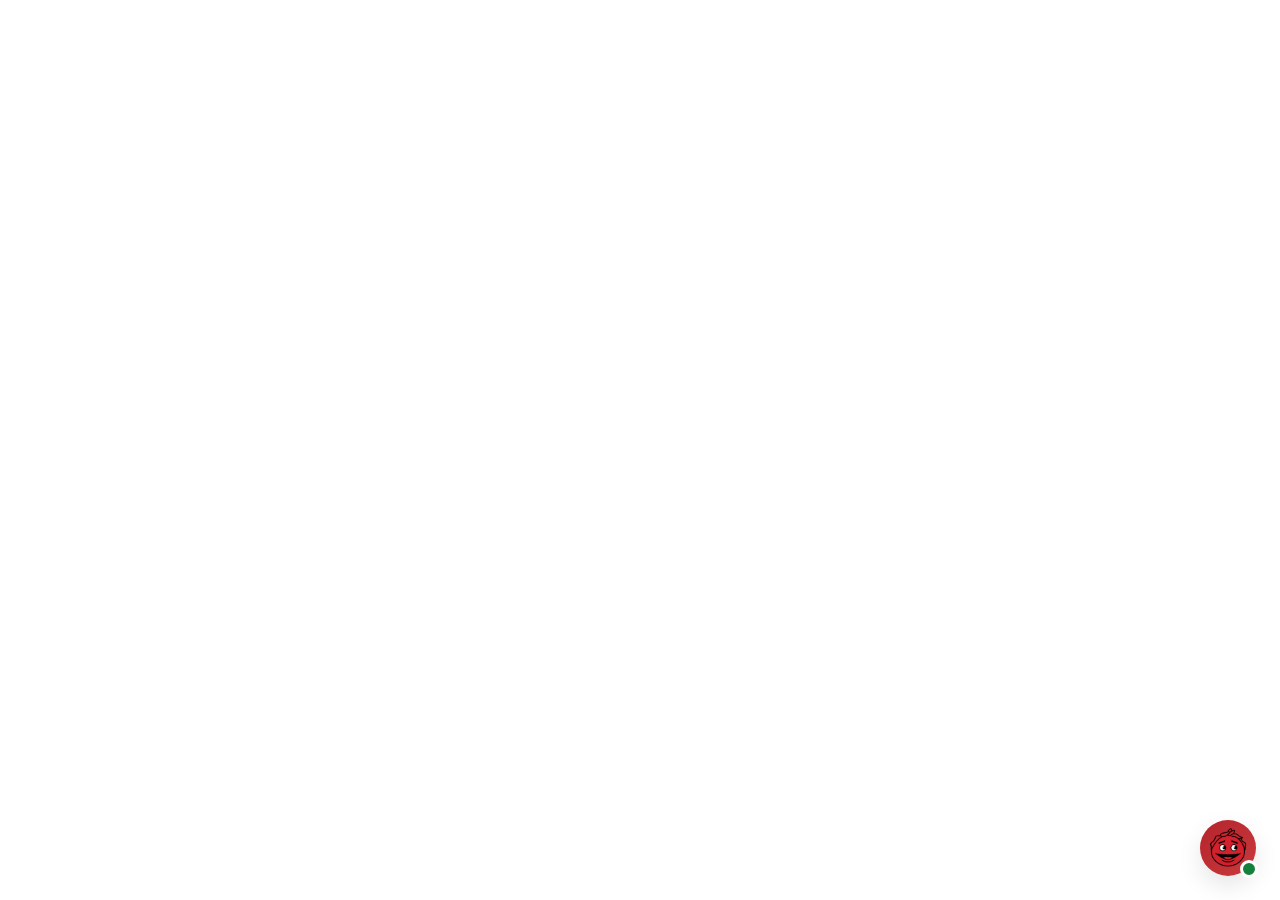
==== commit 3064d1ae: "Update index.html" ====
--- a/index.html
+++ b/index.html
@@ -282,12 +282,17 @@
             width: 32px;
             height: 32px;
             border-radius: 50%;
+            overflow: hidden;
             display: flex;
             align-items: center;
             justify-content: center;
-            font-weight: 700;
-            font-size: 13px;
+            background: transparent;
             flex-shrink: 0;
+        }
+
+        .wa-chatbot-avatar img,
+        .wa-chatbot-launcher-btn img {
+            pointer-events: none;
         }
 
         .wa-chatbot-message-bot .wa-chatbot-avatar {
@@ -563,7 +568,7 @@
                 aria-expanded="false"
                 aria-controls="waChatbotWidget"
             >
-                👤
+                <img src="[data-uri]" style="width:97%;height:97%;object-fit:contain;display:block;">
             </button>
             <div class="wa-chatbot-launcher-label">Chat with us!</div>
         </div>
@@ -808,7 +813,11 @@
 
                 const avatar = document.createElement('div');
                 avatar.className = 'wa-chatbot-avatar';
-                avatar.textContent = isUser ? '👤' : 'WA';
+                if (isUser) {
+                    avatar.textContent = '👤';
+                } else {
+                    avatar.innerHTML = `<img src="[data-uri]